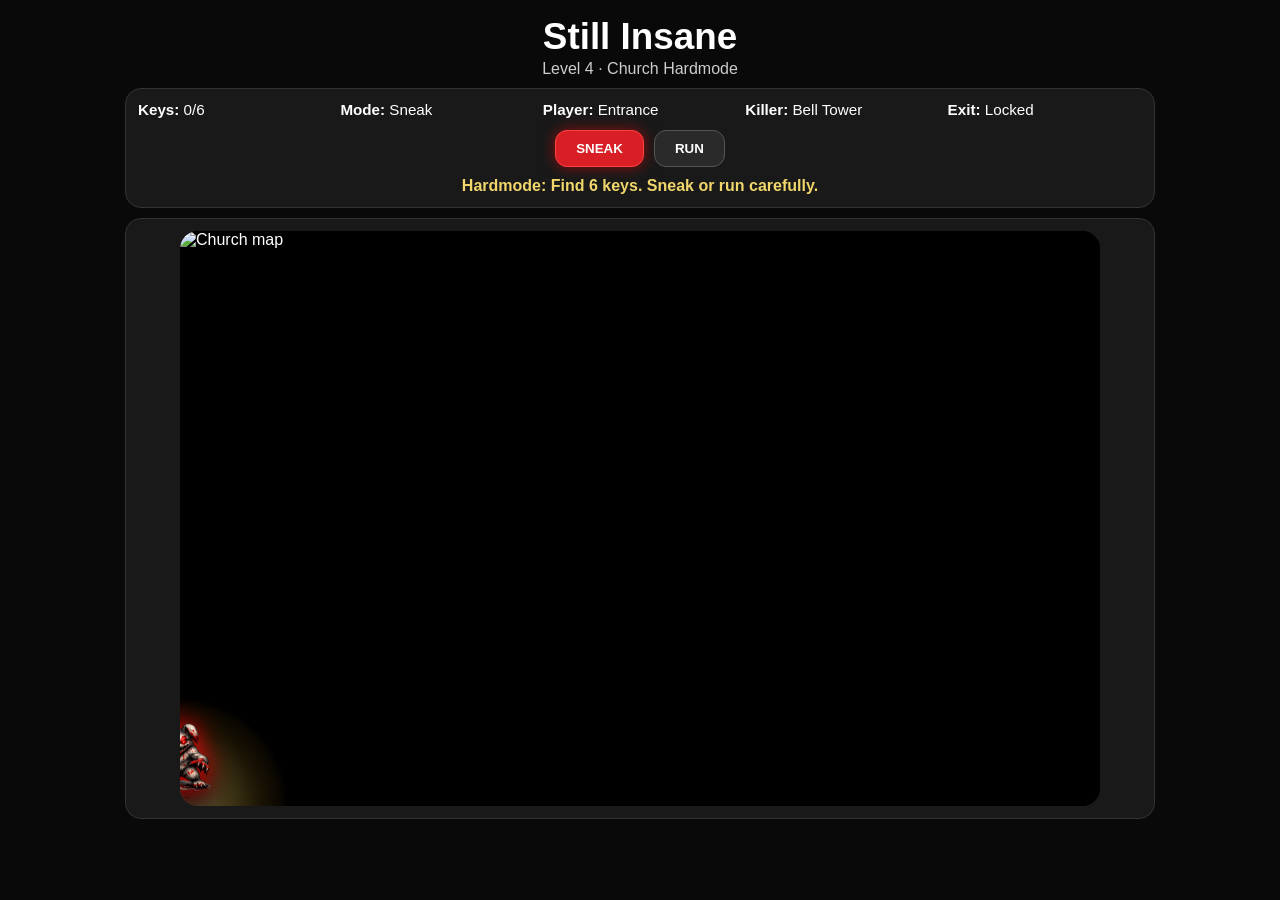
==== church/index.html @ 74d3906a "k" ====
<!DOCTYPE html>
<html lang="en">
<head>
  <meta charset="UTF-8" />
  <meta name="viewport" content="width=device-width, initial-scale=1.0" />
  <title>Still Insane - Church</title>
  <link rel="stylesheet" href="./style.css" />
</head>
<body>
  <audio id="ambientMusic" src="../assets/game-ambient.mp3" loop preload="auto"></audio>
  <audio id="jumpscareSound" src="../assets/jumpscare.mp3" preload="auto"></audio>

  <div id="flashOverlay" class="flash-overlay"></div>

  <div id="jumpscareOverlay" class="jumpscare-overlay hidden">
    <img src="../assets/killer.png" alt="" class="jumpscare-killer" draggable="false" />
    <div class="jumpscare-text">CAUGHT!</div>
  </div>

  <main class="app">
    <header class="topbar">
      <h1>Still Insane</h1>
      <p>Level 4 · Church Hardmode</p>
    </header>

    <section id="hud" class="panel">
      <div class="hud-grid">
        <div><strong>Keys:</strong> <span id="keyCount">0</span>/6</div>
        <div><strong>Mode:</strong> <span id="moveModeText">Sneak</span></div>
        <div><strong>Player:</strong> <span id="playerRoom">Entrance</span></div>
        <div><strong>Killer:</strong> <span id="killerRoom">Bell Tower</span></div>
        <div><strong>Exit:</strong> <span id="exitState">Locked</span></div>
      </div>

      <div class="mode-buttons">
        <button id="sneakBtn" class="mode-btn active" type="button">SNEAK</button>
        <button id="runBtn" class="mode-btn" type="button">RUN</button>
      </div>

      <p id="messageText" class="message">Sneak is safer. Run is faster, but louder.</p>
    </section>

    <section id="gameWrap" class="panel">
      <div class="map-board">
        <img src="./assets/church.jpg" alt="Church map" class="map-image" />

        <button class="room-hotspot bell-tower" data-room="Bell Tower" type="button"></button>
        <button class="room-hotspot storage" data-room="Storage" type="button"></button>
        <button class="room-hotspot main-hall" data-room="Main Hall" type="button"></button>
        <button class="room-hotspot confession" data-room="Confession" type="button"></button>
        <button class="room-hotspot altar" data-room="Altar" type="button"></button>
        <button class="room-hotspot entrance" data-room="Entrance" type="button"></button>
        <button class="room-hotspot basement" data-room="Basement" type="button"></button>
        <button class="room-hotspot graveyard" data-room="Graveyard" type="button"></button>
        <button class="room-hotspot exit-room" data-room="Exit" type="button"></button>

        <div id="keyLayer" class="key-layer"></div>

        <img id="playerToken" class="token player-token" src="../assets/player.png" alt="Player" />
        <img id="killerToken" class="token killer-token" src="../assets/killer.png" alt="Killer" />
      </div>
    </section>

    <section id="endScreen" class="panel screen hidden">
      <h2 id="endTitle">You Escaped!</h2>
      <p id="endText">You survived the church.</p>
      <button id="restartBtn" class="main-btn" type="button">Play Again</button>
      <button id="menuBtn" class="main-btn" type="button">Main Menu</button>
    </section>
  </main>

  <script src="./script.js"></script>
</body>
</html>
---- church/style.css ----
* {
  box-sizing: border-box;
}

html,
body {
  margin: 0;
  min-height: 100%;
}

body {
  min-height: 100vh;
  min-height: 100dvh;
  background: #090909;
  color: white;
  font-family: Arial, Helvetica, sans-serif;
  overflow-x: hidden;
  -webkit-user-select: none;
  user-select: none;
}

.app {
  width: min(1050px, 100%);
  margin: 0 auto;
  padding: 10px;
}

.topbar {
  text-align: center;
  margin-bottom: 10px;
}

.topbar h1 {
  margin: 6px 0 2px;
  font-size: clamp(1.6rem, 5vw, 2.3rem);
}

.topbar p {
  margin: 0;
  color: #cccccc;
}

.panel {
  background: #191919;
  border: 1px solid #333;
  border-radius: 16px;
  padding: 12px;
  margin-bottom: 10px;
}

.screen {
  text-align: center;
  padding: 26px 14px;
}

.hidden {
  display: none !important;
}

.main-btn {
  background: #d81f26;
  color: white;
  border: 0;
  border-radius: 14px;
  padding: 14px 24px;
  margin: 8px;
  font-size: 18px;
  font-weight: 900;
  cursor: pointer;
}

.main-btn:hover {
  transform: scale(1.03);
  background: #ff2b33;
}

.hud-grid {
  display: grid;
  grid-template-columns: repeat(5, 1fr);
  gap: 8px;
  font-size: 0.95rem;
}

.message {
  margin: 10px 0 0;
  color: #f1d66b;
  text-align: center;
  font-weight: 700;
}

.mode-buttons {
  display: flex;
  justify-content: center;
  gap: 10px;
  margin-top: 12px;
}

.mode-btn {
  background: #2a2a2a;
  color: white;
  border: 1px solid #555;
  border-radius: 12px;
  padding: 10px 20px;
  font-weight: 900;
  cursor: pointer;
}

.mode-btn.active {
  background: #d81f26;
  border-color: #ff4242;
  box-shadow: 0 0 14px rgba(255, 0, 0, 0.5);
}

.map-board {
  position: relative;
  width: 100%;
  max-width: 920px;
  margin: 0 auto;
  aspect-ratio: 16 / 10;
  overflow: hidden;
  border-radius: 18px;
  background: #000;
  touch-action: manipulation;
}

.map-image {
  width: 100%;
  height: 100%;
  object-fit: contain;
  display: block;
  background: #000;
  pointer-events: none;
}

.room-hotspot {
  position: absolute;
  border: 0;
  background: transparent !important;
  outline: none !important;
  box-shadow: none !important;
  cursor: pointer;
  z-index: 20;
  touch-action: manipulation;
}

/* CHURCH HITBOXES */
.room-hotspot.bell-tower {
  top: 4%;
  left: 40%;
  width: 20%;
  height: 18%;
}

.room-hotspot.storage {
  top: 25%;
  left: 6%;
  width: 26%;
  height: 20%;
}

.room-hotspot.main-hall {
  top: 24%;
  left: 36%;
  width: 28%;
  height: 25%;
}

.room-hotspot.confession {
  top: 25%;
  left: 68%;
  width: 26%;
  height: 20%;
}

.room-hotspot.altar {
  top: 50%;
  left: 37%;
  width: 26%;
  height: 18%;
}

.room-hotspot.entrance {
  top: 68%;
  left: 6%;
  width: 25%;
  height: 22%;
}

.room-hotspot.basement {
  top: 68%;
  left: 37%;
  width: 26%;
  height: 22%;
}

.room-hotspot.graveyard {
  top: 68%;
  left: 68%;
  width: 26%;
  height: 22%;
}

.room-hotspot.exit-room {
  top: 87%;
  left: 40%;
  width: 20%;
  height: 11%;
}

.player-light {
  position: absolute;
  width: 210px;
  height: 210px;
  transform: translate(-50%, -50%);
  border-radius: 50%;
  z-index: 4;
  pointer-events: none;
  background: radial-gradient(
    circle,
    rgba(255, 240, 175, 0.5) 0%,
    rgba(255, 220, 95, 0.28) 30%,
    rgba(255, 180, 40, 0.1) 55%,
    rgba(255, 180, 40, 0) 76%
  );
  filter: blur(2px);
  mix-blend-mode: screen;
  transition: top 0.35s ease, left 0.35s ease;
  animation: flashlightPulse 2.2s infinite alternate;
}

.key-layer {
  position: absolute;
  inset: 0;
  z-index: 5;
  pointer-events: none;
}

.map-key {
  position: absolute;
  transform: translate(-50%, -50%);
  width: clamp(13px, 2.1vw, 22px);
  height: clamp(13px, 2.1vw, 22px);
  border-radius: 50%;
  background: radial-gradient(circle, #fff7a8, #ffd13b, #9b6500);
  box-shadow: 0 0 12px #ffd13b, 0 0 24px #ffd13b;
  animation: pulse 0.9s infinite alternate;
}

.token {
  position: absolute;
  object-fit: contain;
  pointer-events: none;
  transition: top 0.45s ease, left 0.45s ease;
}

.player-token {
  width: clamp(68px, 10vw, 112px);
  height: clamp(68px, 10vw, 112px);
  transform: translate(-50%, -82%);
  z-index: 8;
  filter:
    drop-shadow(0 0 10px rgba(255, 235, 150, 0.9))
    drop-shadow(0 10px 10px black);
}

.killer-token {
  width: clamp(82px, 12vw, 138px);
  height: clamp(82px, 12vw, 138px);
  transform: translate(-50%, -86%);
  z-index: 9;
  filter:
    drop-shadow(0 0 12px rgba(255, 0, 0, 0.95))
    drop-shadow(0 12px 12px black);
  animation: killerIdle 1.3s infinite alternate;
}

.token.moving {
  animation: movePop 0.35s ease;
}

.killer-token.moving {
  animation: killerMovePop 0.35s ease;
}

.flash-overlay {
  position: fixed;
  inset: 0;
  background: rgba(255, 0, 0, 0.28);
  pointer-events: none;
  opacity: 0;
  z-index: 30;
}

.flash-overlay.active {
  animation: flash 0.35s ease;
}

.jumpscare-overlay {
  position: fixed;
  inset: 0;
  z-index: 50;
  display: grid;
  place-items: center;
  background: rgba(0, 0, 0, 0.92);
}

.jumpscare-killer {
  width: min(420px, 80vw);
  max-height: 70vh;
  object-fit: contain;
  animation: scare 0.28s infinite alternate;
}

.jumpscare-text {
  position: absolute;
  bottom: 12%;
  color: #ff2632;
  font-size: clamp(2.5rem, 12vw, 7rem);
  font-weight: 900;
  text-shadow: 0 0 20px black;
}

@keyframes flashlightPulse {
  from {
    opacity: 0.65;
    transform: translate(-50%, -50%) scale(0.96);
  }

  to {
    opacity: 0.95;
    transform: translate(-50%, -50%) scale(1.05);
  }
}

@keyframes killerIdle {
  from {
    filter:
      drop-shadow(0 0 8px rgba(255, 0, 0, 0.7))
      drop-shadow(0 12px 12px black);
  }

  to {
    filter:
      drop-shadow(0 0 20px rgba(255, 0, 0, 1))
      drop-shadow(0 12px 12px black);
  }
}

@keyframes movePop {
  0% { scale: 1; }
  50% { scale: 1.12; }
  100% { scale: 1; }
}

@keyframes killerMovePop {
  0% { scale: 1; rotate: 0deg; }
  50% { scale: 1.18; rotate: -3deg; }
  100% { scale: 1; rotate: 0deg; }
}

@keyframes pulse {
  from {
    transform: translate(-50%, -50%) scale(1);
  }

  to {
    transform: translate(-50%, -50%) scale(1.25);
  }
}

@keyframes flash {
  0%, 100% { opacity: 0; }
  40% { opacity: 1; }
}

@keyframes scare {
  from { transform: scale(1); }
  to { transform: scale(1.08); }
}

@media (max-width: 700px) {
  .app {
    padding: 6px;
  }

  .hud-grid {
    grid-template-columns: repeat(2, 1fr);
    font-size: 0.82rem;
  }

  .panel {
    padding: 8px;
  }

  .map-board {
    aspect-ratio: 16 / 11;
  }

  .main-btn {
    width: min(280px, 90%);
    font-size: 16px;
  }

  .player-token {
    width: clamp(58px, 13vw, 88px);
    height: clamp(58px, 13vw, 88px);
  }

  .killer-token {
    width: clamp(70px, 15vw, 104px);
    height: clamp(70px, 15vw, 104px);
  }

  .player-light {
    width: 160px;
    height: 160px;
  }

  .mode-buttons {
    gap: 6px;
  }

  .mode-btn {
    padding: 9px 16px;
  }
}
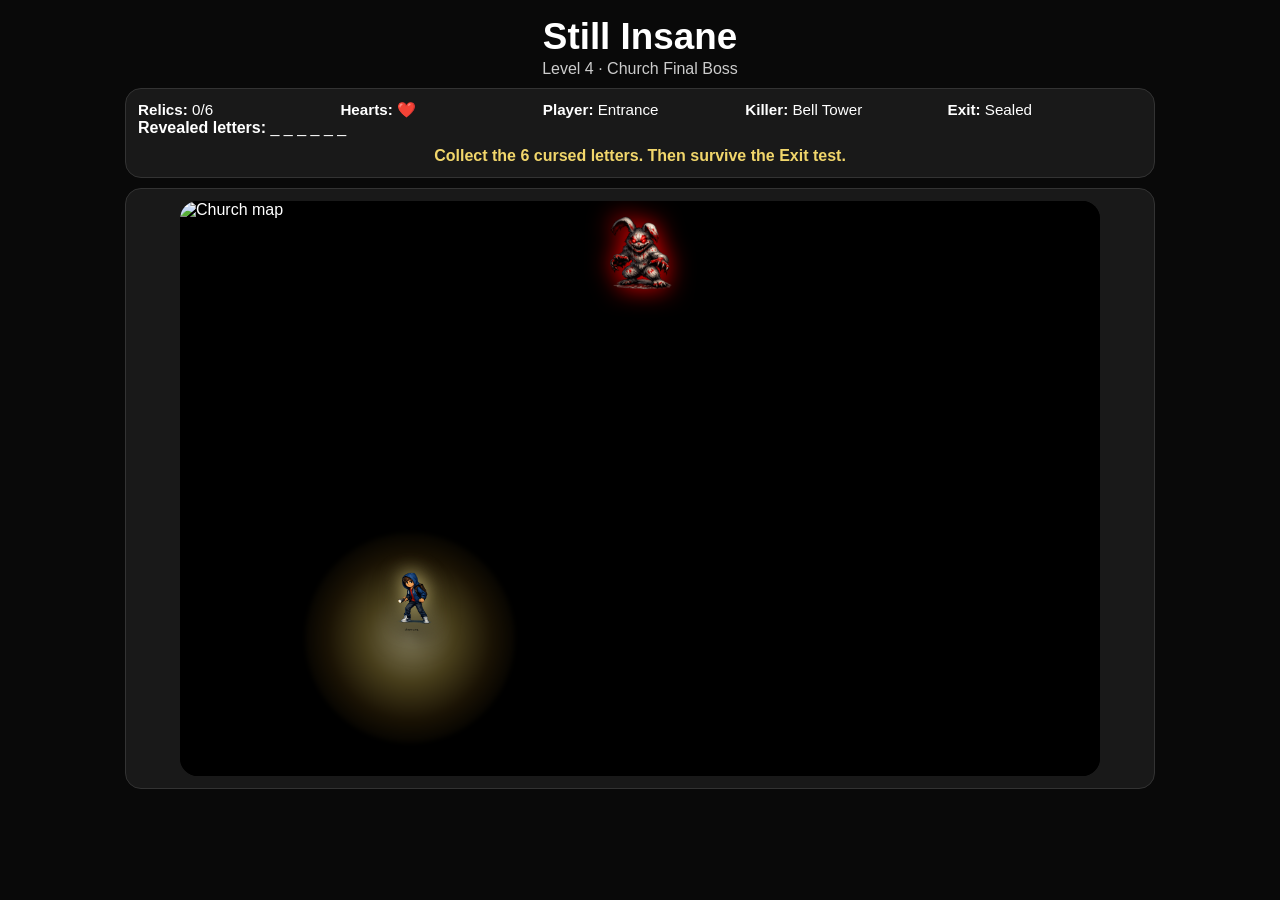
==== commit 8c726b2c: "k" ====
--- a/church/index.html
+++ b/church/index.html
@@ -3,11 +3,12 @@
 <head>
   <meta charset="UTF-8" />
   <meta name="viewport" content="width=device-width, initial-scale=1.0" />
-  <title>Still Insane - Church</title>
+  <title>Still Insane - Church Final Boss</title>
   <link rel="stylesheet" href="./style.css" />
 </head>
 <body>
-  <audio id="ambientMusic" src="../assets/game-ambient.mp3" loop preload="auto"></audio>
+  <audio id="ambientMusic" src="../assets/church-ambient.mp3" loop preload="auto"></audio>
+  <audio id="chaseMusic" src="../assets/church-chase.mp3" loop preload="auto"></audio>
   <audio id="jumpscareSound" src="../assets/jumpscare.mp3" preload="auto"></audio>
 
   <div id="flashOverlay" class="flash-overlay"></div>
@@ -17,27 +18,38 @@
     <div class="jumpscare-text">CAUGHT!</div>
   </div>
 
+  <div id="codeOverlay" class="code-overlay hidden">
+    <div class="code-box">
+      <h2>THE EXIT DEMANDS A WORD</h2>
+      <p>Type the secret word before time runs out.</p>
+      <div id="timerText" class="timer-text">5</div>
+      <input id="codeInput" class="code-input" type="text" autocomplete="off" placeholder="Type the word..." />
+      <button id="submitCodeBtn" class="main-btn" type="button">SUBMIT</button>
+      <p id="codeHint" class="code-hint"></p>
+    </div>
+  </div>
+
   <main class="app">
     <header class="topbar">
       <h1>Still Insane</h1>
-      <p>Level 4 · Church Hardmode</p>
+      <p>Level 4 · Church Final Boss</p>
     </header>
 
     <section id="hud" class="panel">
       <div class="hud-grid">
-        <div><strong>Keys:</strong> <span id="keyCount">0</span>/6</div>
-        <div><strong>Mode:</strong> <span id="moveModeText">Sneak</span></div>
+        <div><strong>Relics:</strong> <span id="keyCount">0</span>/6</div>
+        <div><strong>Hearts:</strong> <span id="hearts">❤️</span></div>
         <div><strong>Player:</strong> <span id="playerRoom">Entrance</span></div>
         <div><strong>Killer:</strong> <span id="killerRoom">Bell Tower</span></div>
-        <div><strong>Exit:</strong> <span id="exitState">Locked</span></div>
+        <div><strong>Exit:</strong> <span id="exitState">Sealed</span></div>
       </div>
 
-      <div class="mode-buttons">
-        <button id="sneakBtn" class="mode-btn active" type="button">SNEAK</button>
-        <button id="runBtn" class="mode-btn" type="button">RUN</button>
+      <div class="letters-panel">
+        <strong>Revealed letters:</strong>
+        <span id="lettersText">_ _ _ _ _ _</span>
       </div>
 
-      <p id="messageText" class="message">Sneak is safer. Run is faster, but louder.</p>
+      <p id="messageText" class="message">Collect 6 cursed letters. Then survive the Exit test.</p>
     </section>
 
     <section id="gameWrap" class="panel">
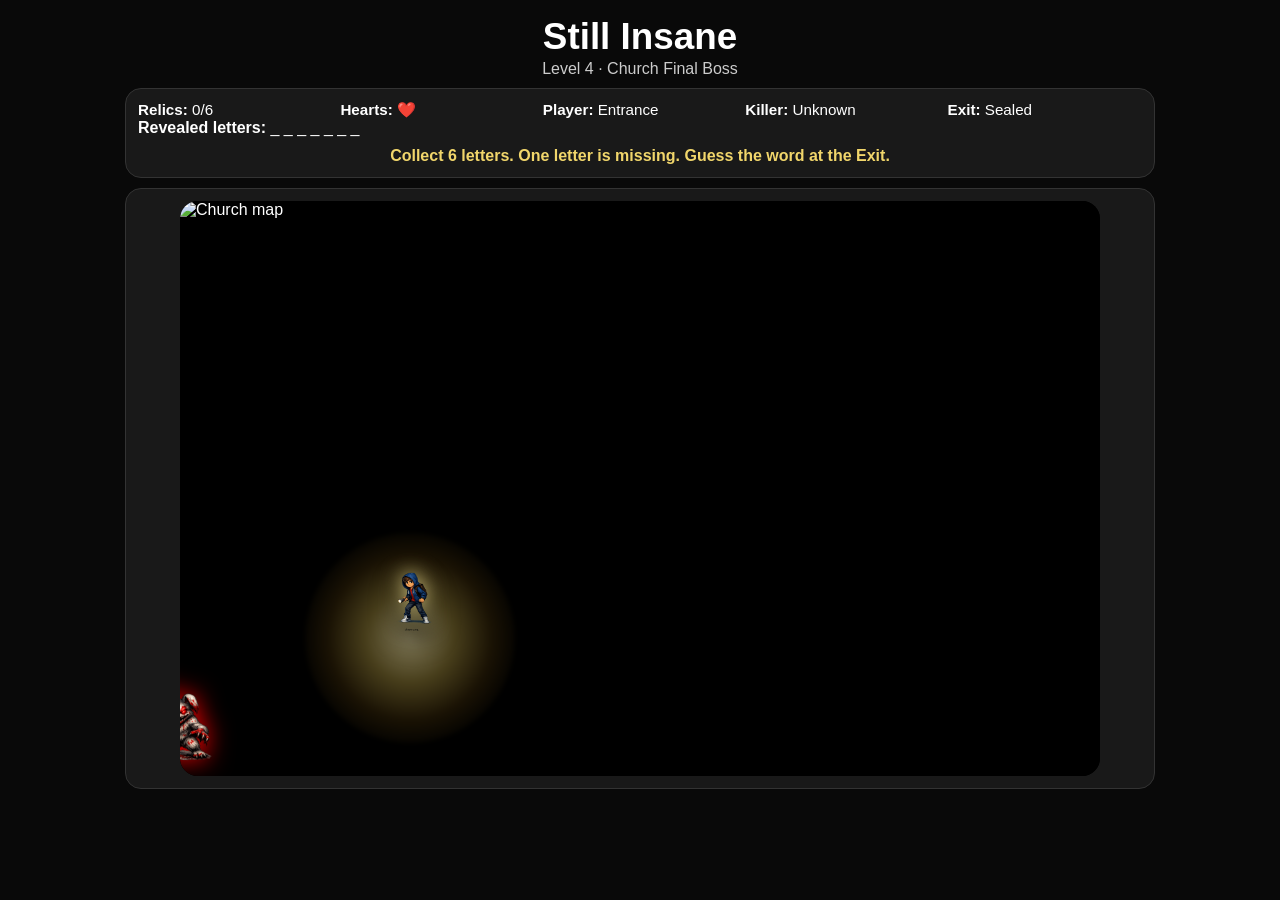
==== commit 9bf7e85b: "Update index.html" ====
--- a/church/index.html
+++ b/church/index.html
@@ -9,7 +9,8 @@
 <body>
   <audio id="ambientMusic" src="../assets/church-ambient.mp3" loop preload="auto"></audio>
   <audio id="chaseMusic" src="../assets/church-chase.mp3" loop preload="auto"></audio>
-  <audio id="jumpscareSound" src="../assets/jumpscare.mp3" preload="auto"></audio>
+  <audio id="laughterSound" src="../assets/laughter.mp3" preload="auto"></audio>
+ <audio id="jumpscareSound" src="../assets/jumpscare.mp3" preload="auto"></audio>
 
   <div id="flashOverlay" class="flash-overlay"></div>
 
@@ -40,7 +41,7 @@
         <div><strong>Relics:</strong> <span id="keyCount">0</span>/6</div>
         <div><strong>Hearts:</strong> <span id="hearts">❤️</span></div>
         <div><strong>Player:</strong> <span id="playerRoom">Entrance</span></div>
-        <div><strong>Killer:</strong> <span id="killerRoom">Bell Tower</span></div>
+        <div><strong>Killer:</strong> <span id="killerRoom">Unknown</span></div>
         <div><strong>Exit:</strong> <span id="exitState">Sealed</span></div>
       </div>
 
@@ -49,7 +50,7 @@
         <span id="lettersText">_ _ _ _ _ _</span>
       </div>
 
-      <p id="messageText" class="message">Collect 6 cursed letters. Then survive the Exit test.</p>
+      <p id="messageText" class="message">Collect 6 cursed letters. The killer hunts even when you wait.</p>
     </section>
 
     <section id="gameWrap" class="panel">
@@ -66,10 +67,8 @@
         <button class="room-hotspot graveyard" data-room="Graveyard" type="button"></button>
         <button class="room-hotspot exit-room" data-room="Exit" type="button"></button>
 
-        <div id="keyLayer" class="key-layer"></div>
-
         <img id="playerToken" class="token player-token" src="../assets/player.png" alt="Player" />
-        <img id="killerToken" class="token killer-token" src="../assets/killer.png" alt="Killer" />
+        <img id="killerToken" class="token killer-token hidden-killer" src="../assets/killer.png" alt="Killer" />
       </div>
     </section>
 
@@ -83,4 +82,4 @@
 
   <script src="./script.js"></script>
 </body>
-</html>+</html>
